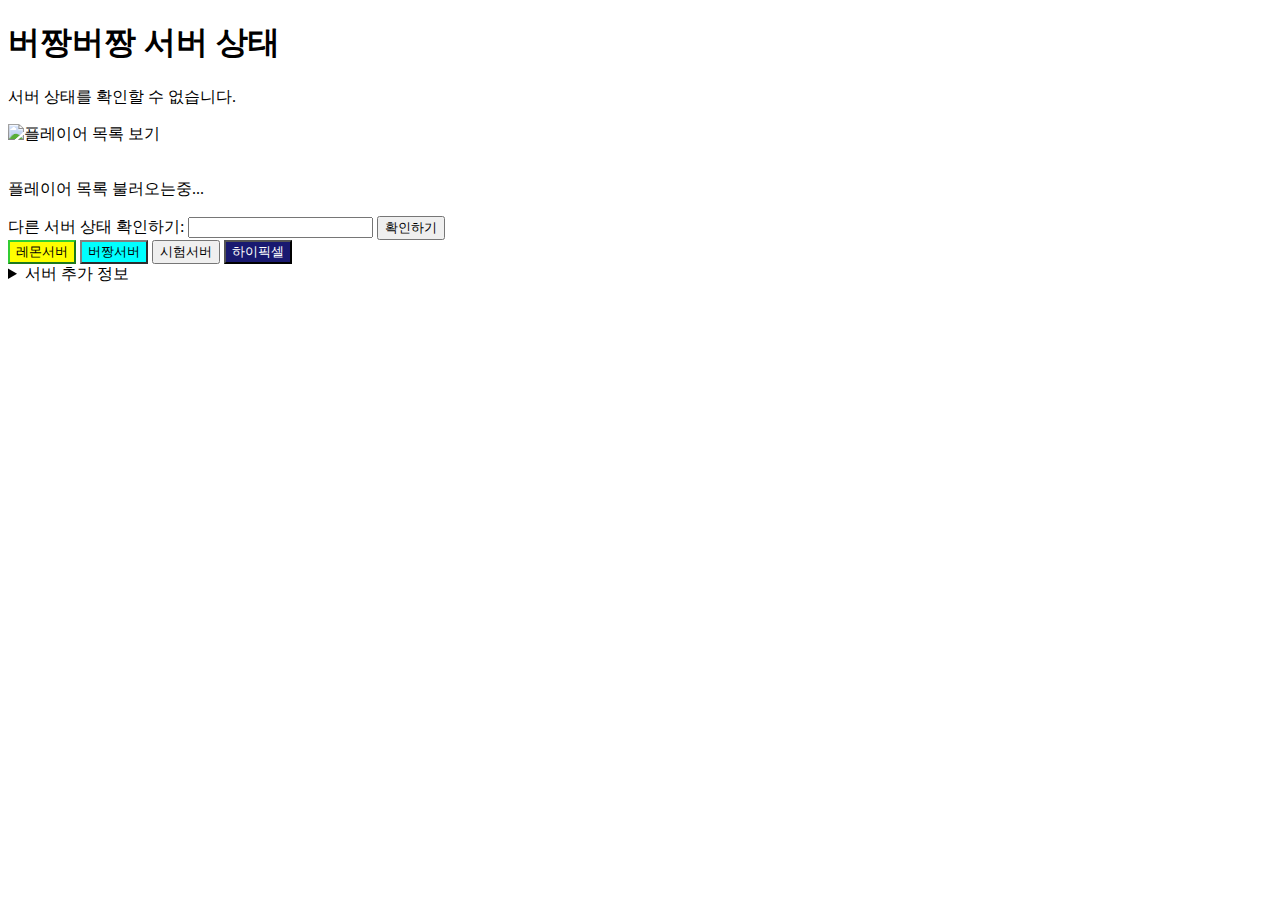
==== index.html @ 5e3f451f "feat: add userInfo.json, some refactor" ====
<!DOCTYPE html>
<html lang="ko">
<head>
    <meta charset="UTF-8">
    <meta name="viewport" content="width=device-width, initial-scale=1.0">
    <title>버짱버짱 서버 상태 확인</title>
    <link rel="stylesheet" type="text/css" href = "style.css">
    <!-- 스타일 -->
</head>
<body>
<!-- 재목 -->
<h1>버짱버짱 서버 상태</h1>
<p id="status">서버 상태를 확인 중입니다...</p>
<!-- 서버 아이콘 & motd -->
<div id="container">
    <div id="ping-players">
        <div id="playerOnPing"></div>
        <img id="ping-icon" src="ping_5.png" title="플레이어 목록 보기">
    </div>

    <div class="icon-motd">
        <img id="image" style="margin: 5px;">
        <div id="motd"></div>
    </div>
    <!-- 플레이어 리스트 -->
    <div id="players">
        <p>플레이어 목록 불러오는중...</p>
    </div>
</div>
<!-- 다른서버 확인하기 버튼 -->
<div id="otherservercheak">
    <label>다른 서버 상태 확인하기:</label>
    <input type="text" id="servernameinput" onkeyup="if(window.event.keyCode==13){serverNameInput()}">
    <button onclick="serverNameInput()">확인하기</button>
    <br>
    <button onclick="serverNameInput('39.119.39.6')" style="background-color: yellow; border-color: limegreen;">레몬서버</button>
    <button onclick="serverNameInput('mc.overjjang.kro.kr')" style="background-color: cyan; border-color: gray;">버짱서버</button>
    <button onclick="serverNameInput('loungeonline.kro.kr')">시험서버</button>
    <button onclick="serverNameInput('hypixel.net')" style="background-color: midnightblue; color: white;">하이픽셀</button>
</div>

<!-- 서버 추가정보 -->
<div id="moreInfo">
    <details>
        <summary>서버 추가 정보</summary>
        <div id="infoSummary"></div>
    </details>
</div>
<!-- 본채 -->
<!-- <object id="myObject" data="knownUserList.json" width="100%" height="200"></object> -->
<script src="skript.js"></script>
</body>
</html>
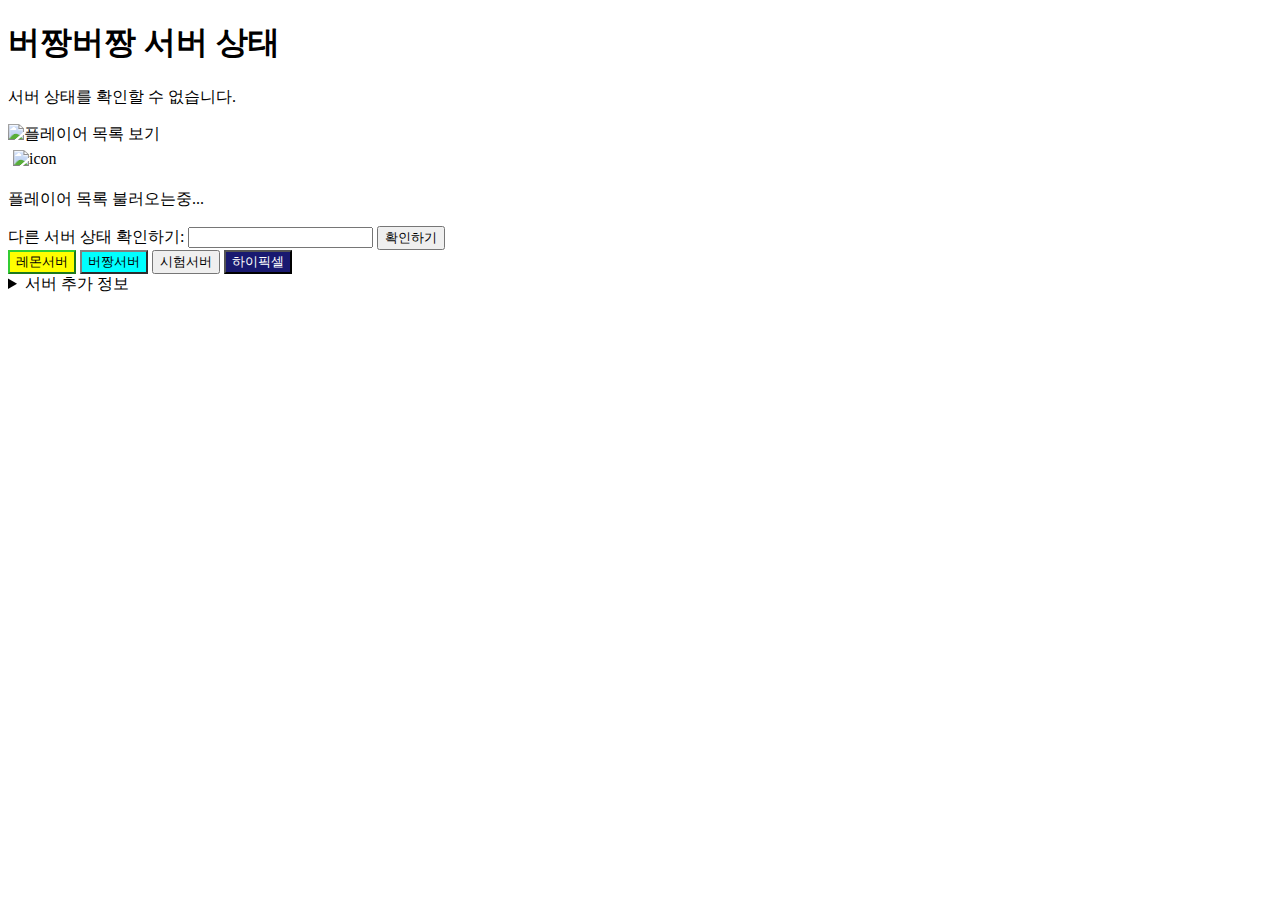
==== commit 6ae7ecf2: "버튼 url수정" ====
--- a/index.html
+++ b/index.html
@@ -19,7 +19,7 @@
     </div>
 
     <div class="icon-motd">
-        <img id="image" style="margin: 5px;">
+        <img id="image" style="margin: 5px;" alt="icon"> <!-- 아이콘 -->
         <div id="motd"></div>
     </div>
     <!-- 플레이어 리스트 -->
@@ -30,11 +30,11 @@
 <!-- 다른서버 확인하기 버튼 -->
 <div id="otherservercheak">
     <label>다른 서버 상태 확인하기:</label>
-    <input type="text" id="servernameinput" onkeyup="if(window.event.keyCode==13){serverNameInput()}">
+    <input type="text" id="servernameinput" onkeyup="if(window.event.keyCode===13){serverNameInput()}">
     <button onclick="serverNameInput()">확인하기</button>
     <br>
     <button onclick="serverNameInput('39.119.39.6')" style="background-color: yellow; border-color: limegreen;">레몬서버</button>
-    <button onclick="serverNameInput('mc.overjjang.kro.kr')" style="background-color: cyan; border-color: gray;">버짱서버</button>
+    <button onclick="serverNameInput('overjjang.xyz')" style="background-color: cyan; border-color: gray;">버짱서버</button>
     <button onclick="serverNameInput('loungeonline.kro.kr')">시험서버</button>
     <button onclick="serverNameInput('hypixel.net')" style="background-color: midnightblue; color: white;">하이픽셀</button>
 </div>
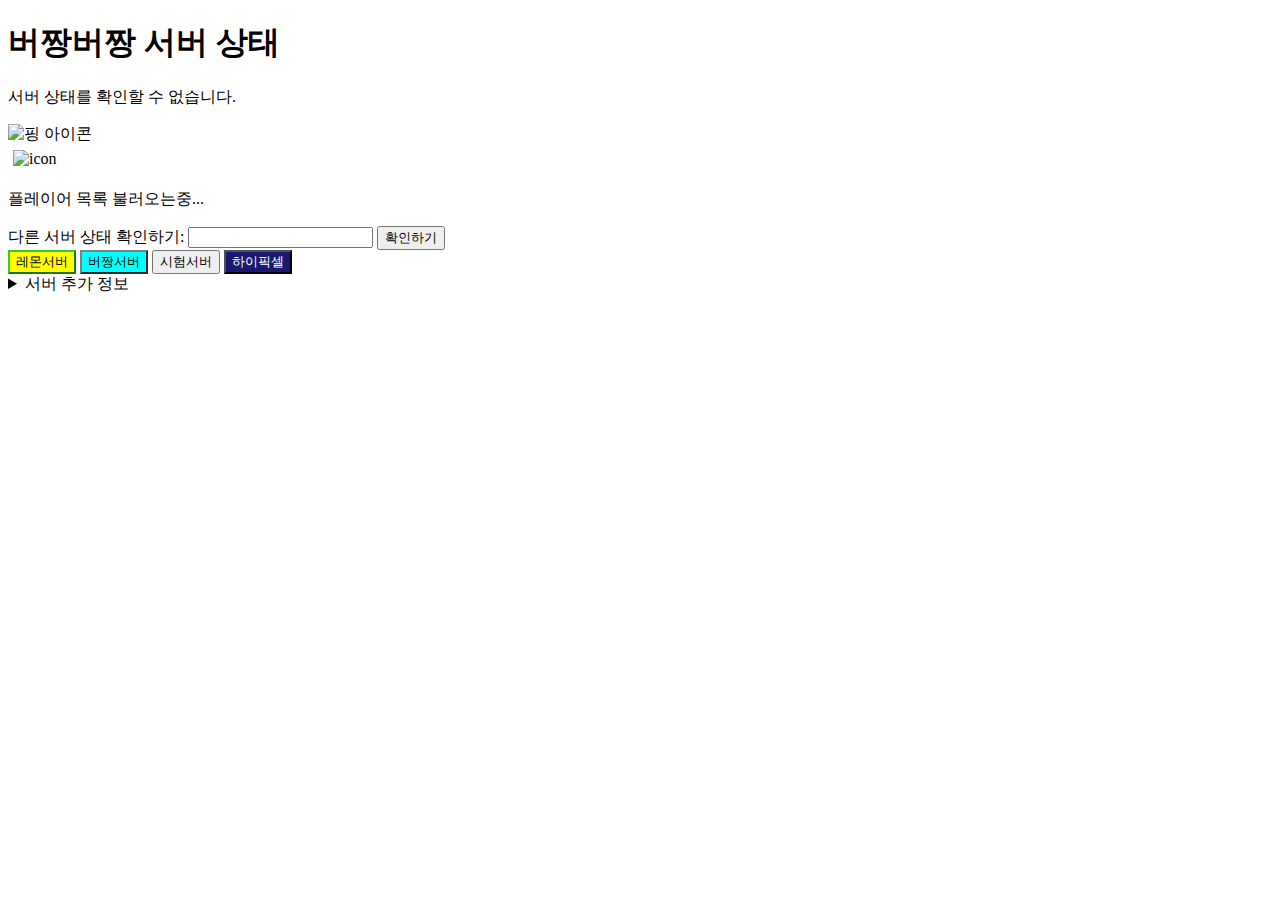
==== commit f395ec33: "이미지 alt 추가" ====
--- a/index.html
+++ b/index.html
@@ -15,7 +15,7 @@
 <div id="container">
     <div id="ping-players">
         <div id="playerOnPing"></div>
-        <img id="ping-icon" src="ping_5.png" title="플레이어 목록 보기">
+        <img id="ping-icon" src="ping_5.png" title="플레이어 목록 보기" alt="핑 아이콘">
     </div>
 
     <div class="icon-motd">
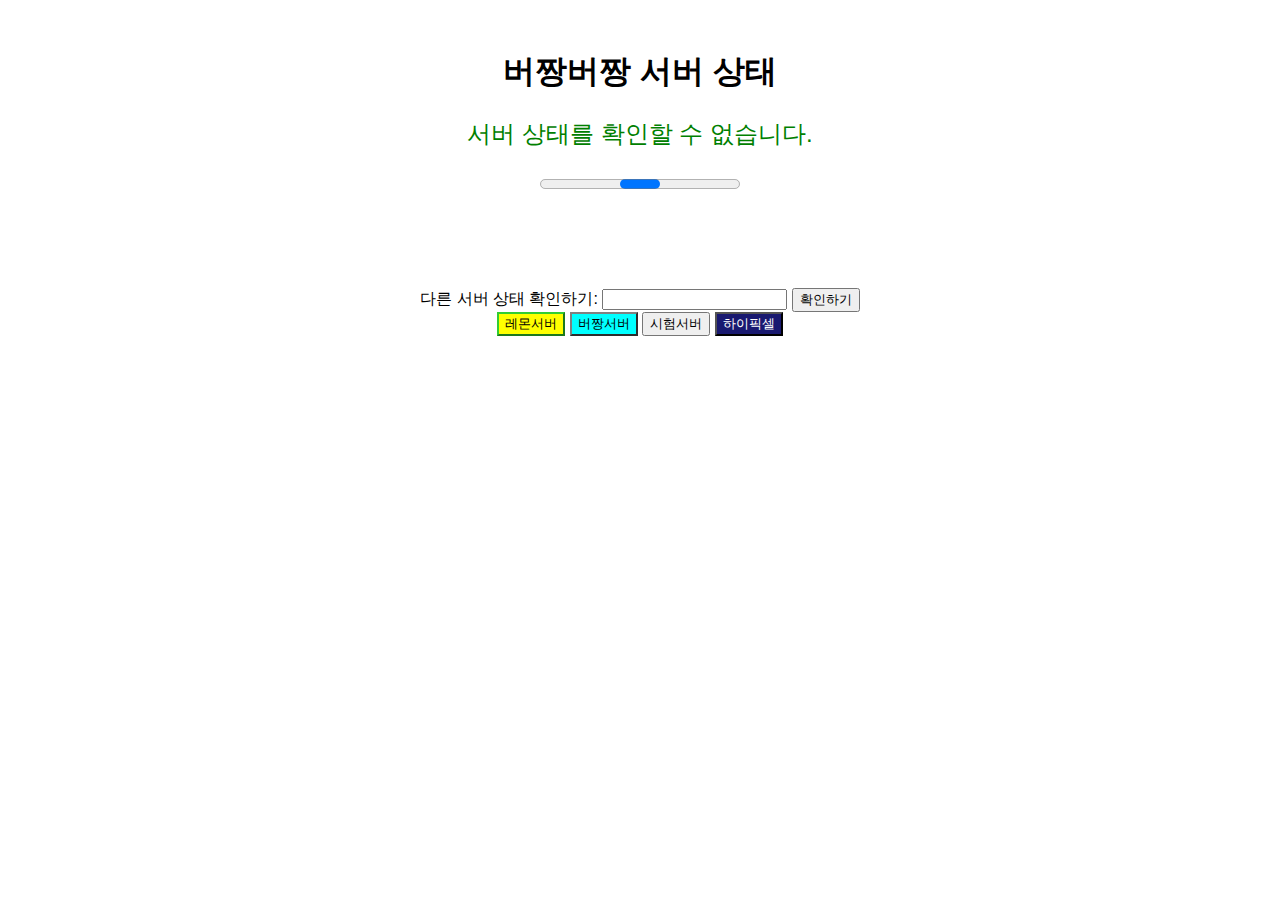
==== commit 25d1104c: "(쓸데없는)프로그래스바 추가" ====
--- a/index.html
+++ b/index.html
@@ -11,6 +11,9 @@
 <!-- 재목 -->
 <h1>버짱버짱 서버 상태</h1>
 <p id="status">서버 상태를 확인 중입니다...</p>
+<div id="progress-container">
+    <progress id="progress"></progress>
+</div>
 <!-- 서버 아이콘 & motd -->
 <div id="container">
     <div id="ping-players">
--- a/style.css
+++ b/style.css
@@ -0,0 +1,104 @@
+body {
+    font-family: Arial, sans-serif;
+    text-align: center;
+    margin-top: 50px;
+}
+#status {
+    font-size: 24px;
+    color: green;
+}
+#status.offline {
+    color: red;
+}
+#container{
+    display: inline-block;
+    position: relative;
+    padding: 10px;
+    /* border-radius: 10px; */
+    background: rgb(94, 66, 32);
+    text-align: left;
+    visibility: hidden;
+    /* width: 100vmin; */
+}
+.icon-motd{
+    display: flex;
+    align-items: center;
+}
+#image{
+    width: 64px;
+    height: 64px;
+    margin-right: 10px;
+}
+#motd {
+    font-size: 20px;
+    margin-right: 20px;
+    margin-left: 10px;
+}
+#players{
+    position: absolute;
+    top:0;
+    left:100%;
+    width: 180px;
+    max-height: 300px;
+    overflow-y: auto;
+    background-color: white;
+    border: 1px solid black;
+    z-index: 1;
+    opacity: 0;
+    visibility: hidden; /* 기본적으로 숨김 */
+    transition: visibility 0.5s, opacity 0.5s ease;
+}
+#ping-players{
+    display: flex;
+    height: 16px;
+    position: absolute;
+    top: 10px;
+    right: 5px;
+    align-items: center;
+    text-align: right;
+}
+#playerOnPing{
+    font-size: 10px;
+    color: white;
+    margin-right: 3px;
+}
+#ping-icon{
+    height: 15px;
+    width: 12px;
+    margin-left: 2px;
+}
+#container:hover #players {
+    opacity: 1;
+    visibility: visible;
+    /* 아니 아이콘에 올리면 펴지게 바꿔야하는데 */
+}
+#players p{
+    margin: 10px;
+}
+#players img{
+    float: left;
+    margin-right: 5px;
+}
+#otherservercheak{
+    visibility: hidden;
+}
+#moreInfo{
+    visibility: hidden;
+}
+#infoSummary{
+    width: 200px;
+    height: 100px;
+    font-size: 12px;
+    text-align: left;
+    margin: 0 auto;
+}
+#progress-container {
+    display: flex;
+    justify-content: center;
+    visibility: visible;
+}
+#progress{
+    width: 200px;
+    height: 20px;
+    margin: 0 auto;
+}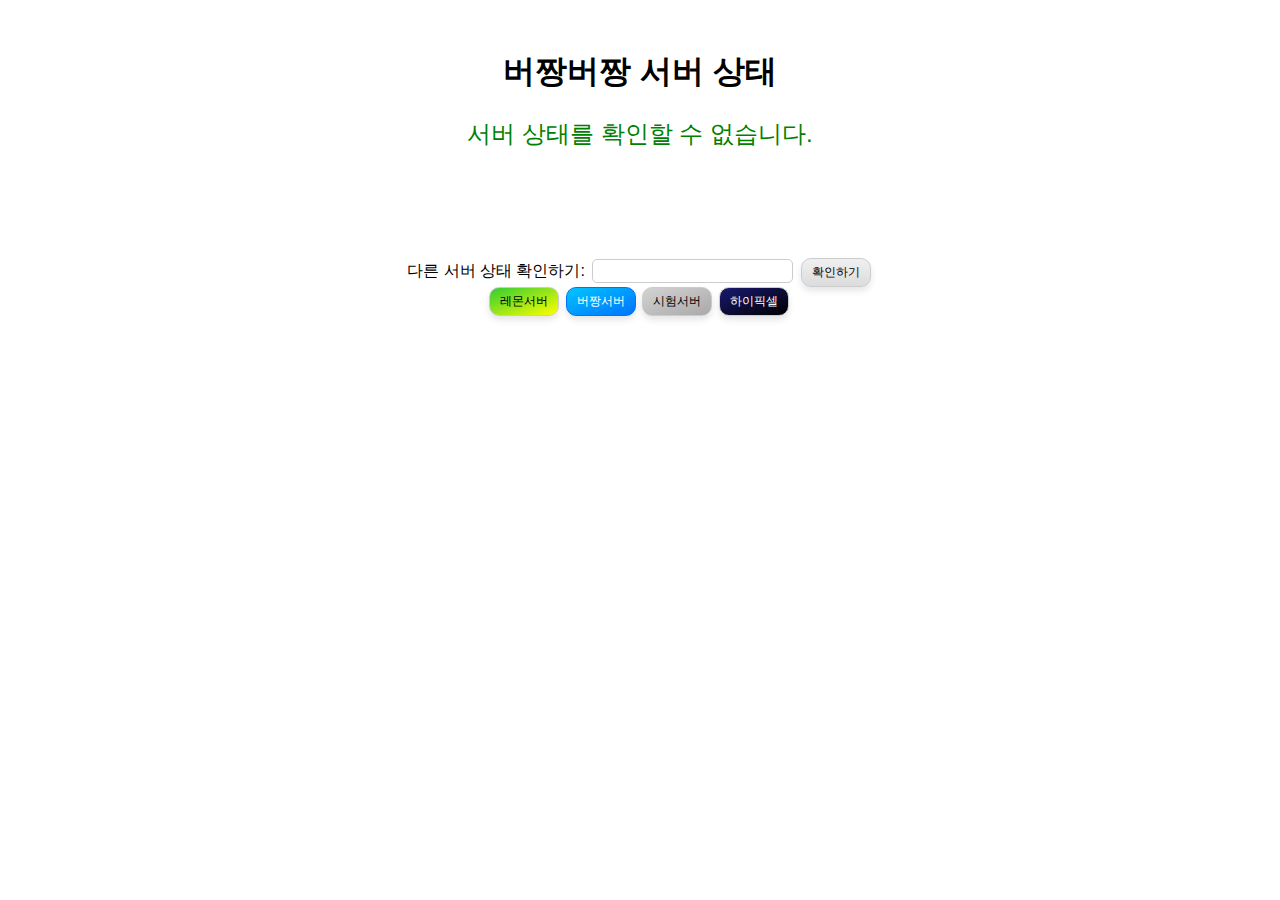
==== commit 2fe7309a: "css수정, 프로그래스바가 공간을 차지하는 문제 해결, 에러발생시 프로그래스바 나타나는 문제 해결" ====
--- a/index.html
+++ b/index.html
@@ -22,7 +22,7 @@
     </div>
 
     <div class="icon-motd">
-        <img id="image" style="margin: 5px;" alt="icon"> <!-- 아이콘 -->
+        <img id="image" style="margin: 5px;" alt="icon" src=""> <!-- 아이콘 -->
         <div id="motd"></div>
     </div>
     <!-- 플레이어 리스트 -->
@@ -33,13 +33,13 @@
 <!-- 다른서버 확인하기 버튼 -->
 <div id="otherservercheak">
     <label>다른 서버 상태 확인하기:</label>
-    <input type="text" id="servernameinput" onkeyup="if(window.event.keyCode===13){serverNameInput()}">
+    <label for="servernameinput"></label><input type="text" id="servernameinput" onkeyup="if(window.event.keyCode===13){serverNameInput()}">
     <button onclick="serverNameInput()">확인하기</button>
     <br>
-    <button onclick="serverNameInput('39.119.39.6')" style="background-color: yellow; border-color: limegreen;">레몬서버</button>
-    <button onclick="serverNameInput('overjjang.xyz')" style="background-color: cyan; border-color: gray;">버짱서버</button>
-    <button onclick="serverNameInput('loungeonline.kro.kr')">시험서버</button>
-    <button onclick="serverNameInput('hypixel.net')" style="background-color: midnightblue; color: white;">하이픽셀</button>
+    <button onclick="serverNameInput('39.119.39.6')" class="lemon">레몬서버</button>
+    <button onclick="serverNameInput('overjjang.xyz')" class="overjjang">버짱서버</button>
+    <button onclick="serverNameInput('loungeonline.kro.kr')" class="test">시험서버</button>
+    <button onclick="serverNameInput('hypixel.net')" class="hypixel">하이픽셀</button>
 </div>
 
 <!-- 서버 추가정보 -->
--- a/style.css
+++ b/style.css
@@ -6,19 +6,22 @@
 #status {
     font-size: 24px;
     color: green;
+    margin-bottom: 5px;
 }
 #status.offline {
     color: red;
 }
-#container{
+#container {
     display: inline-block;
     position: relative;
     padding: 10px;
-    /* border-radius: 10px; */
-    background: rgb(94, 66, 32);
+    border-radius: 10px;
+    background: linear-gradient(to bottom, #5e4220, #3e2a14); /* Gradient background */
+    border: 1px solid #ccc;
+    box-shadow: 0 4px 6px rgba(0, 0, 0, 0.1);
     text-align: left;
     visibility: hidden;
-    /* width: 100vmin; */
+    transition: box-shadow 0.3s ease;
 }
 .icon-motd{
     display: flex;
@@ -34,25 +37,42 @@
     margin-right: 20px;
     margin-left: 10px;
 }
-#players{
+/*#players{*/
+/*    position: absolute;*/
+/*    top:0;*/
+/*    left:100%;*/
+/*    width: 180px;*/
+/*    max-height: 300px;*/
+/*    overflow-y: auto;*/
+/*    background-color: white;*/
+/*    border: 1px solid black;*/
+/*    z-index: 1;*/
+/*    opacity: 0;*/
+/*    visibility: hidden; !* 기본적으로 숨김 *!*/
+/*    transition: visibility 0.5s, opacity 0.5s ease;*/
+/*}*/
+#players {
     position: absolute;
-    top:0;
-    left:100%;
+    top: 0;
+    left: 100%;
     width: 180px;
     max-height: 300px;
     overflow-y: auto;
-    background-color: white;
-    border: 1px solid black;
+    padding: 5px;
+    background: linear-gradient(to bottom, #f0f0f0, #dcdcdc);
+    border: 1px solid #ccc;
+    border-radius: 10px;
+    box-shadow: 0 4px 6px rgba(0, 0, 0, 0.1);
     z-index: 1;
     opacity: 0;
-    visibility: hidden; /* 기본적으로 숨김 */
+    visibility: hidden; /* Initially hidden */
     transition: visibility 0.5s, opacity 0.5s ease;
 }
 #ping-players{
     display: flex;
     height: 16px;
     position: absolute;
-    top: 10px;
+    top: 5px;
     right: 5px;
     align-items: center;
     text-align: right;
@@ -81,9 +101,26 @@
 }
 #otherservercheak{
     visibility: hidden;
+    margin: 5px;
+}
+#servernameinput {
+    padding: 3px 9px;
+    border-radius: 5px;
+    border: 1px solid #ccc;
+    font-size: 14px;
+    transition: border-color 0.3s ease, box-shadow 0.3s ease;
+    margin: 3px;
+}
+
+/* Focus effect */
+#servernameinput:focus {
+    border-color: #0072ff;
+    box-shadow: 0 0 5px rgba(0, 114, 255, 0.5);
+    outline: none;
 }
 #moreInfo{
     visibility: hidden;
+    margin: 5px;
 }
 #infoSummary{
     width: 200px;
@@ -100,5 +137,85 @@
 #progress{
     width: 200px;
     height: 20px;
+    position: absolute;
     margin: 0 auto;
-}+}
+.hidden{
+    display: none;
+}
+/* Default button style with gradient */
+button {
+    border-radius: 10px;
+    background: linear-gradient(to bottom, #f0f0f0, #dcdcdc);
+    border: 1px solid #ccc;
+    box-shadow: 0 4px 6px rgba(0, 0, 0, 0.1);
+    padding: 5px 10px;
+    font-size: 12px;
+    cursor: pointer;
+    transition: box-shadow 0.3s ease;
+    margin-right: 2px;
+}
+
+/* Specific button colors */
+button.lemon {
+    background: linear-gradient(to bottom right, limegreen, yellow);
+}
+
+button.overjjang {
+    background: linear-gradient(to bottom right, #00c6ff, #0072ff);
+    border: 1px solid #0072ff;
+    color: white;
+}
+
+button.test {
+    background: linear-gradient(to bottom right, lightgray, darkgray);
+}
+
+button.hypixel {
+    background: linear-gradient(to bottom right, midnightblue, black);
+    color: white;
+}
+
+
+/* Hover effect */
+button:hover {
+    box-shadow: 0 6px 8px rgba(0, 0, 0, 0.2);
+}
+/* 모바일 환경에서 players 요소를 아래로 이동 */
+@media (max-width: 600px) {
+    #motd {
+        font-size: 15px;
+        margin-right: 5px;
+        margin-left: 5px;
+    }
+    #image{
+        width: 48px;
+        height: 48px;
+        margin-right: 5px;
+    }
+    #container {
+        padding: 5px;
+    }
+    #players {
+        position: static;
+        width: 100%;
+        max-height: none;
+        margin-top: 5px;
+        opacity: 1;
+        visibility: visible; /* 모바일 환경에서는 기본적으로 보이도록 설정 */
+    }
+    #players h3{
+        margin-top: 10px;
+        margin-bottom: 5px;
+    }
+    #ping-players{
+        top: 2px
+    }
+    #playerOnPing{
+        font-size: 8px;
+    }
+    #ping-icon{
+        height: 12px;
+        width: 10px;
+    }
+}
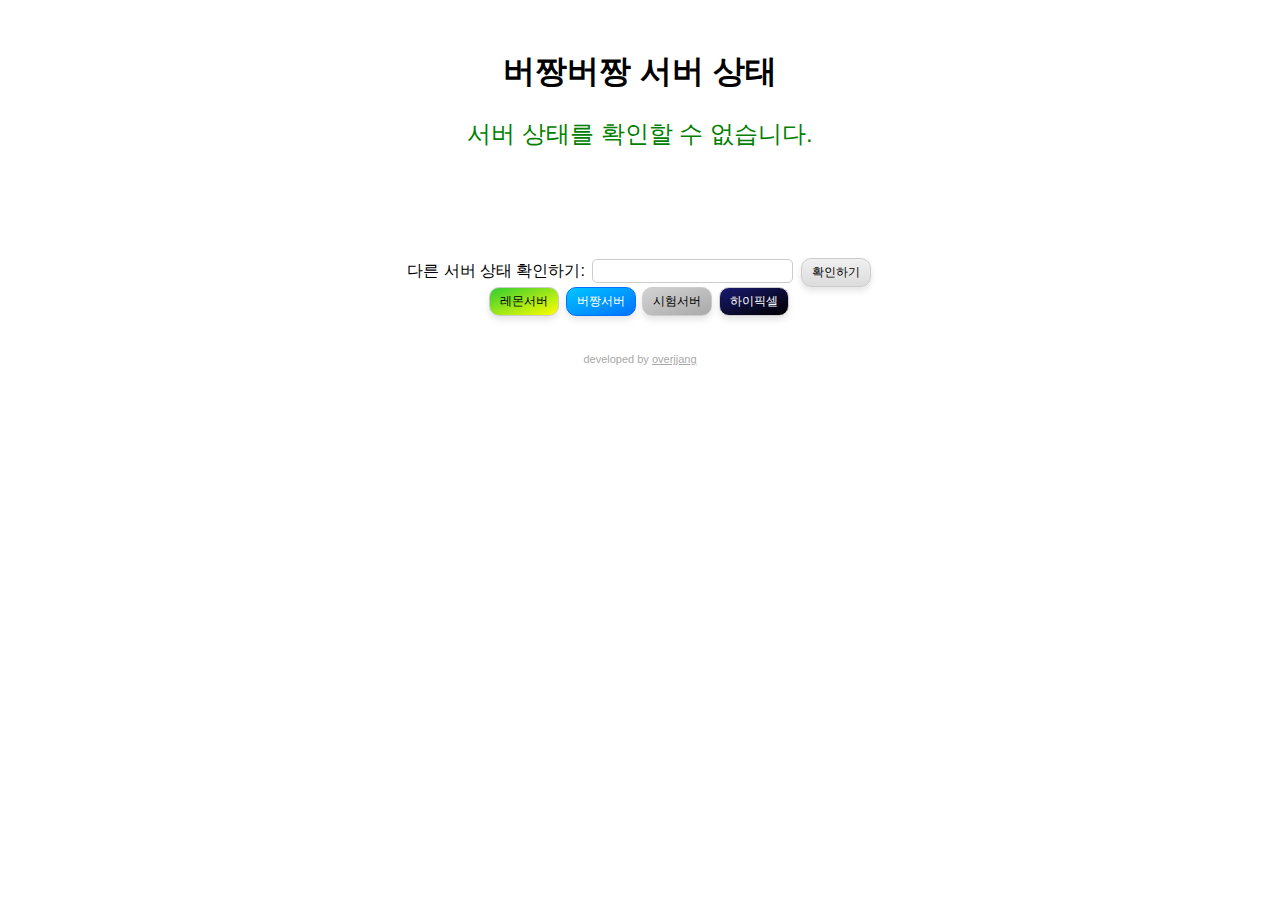
==== commit f3b29560: "아이콘 추가, 크레딧 추가" ====
--- a/index.html
+++ b/index.html
@@ -49,6 +49,7 @@
         <div id="infoSummary"></div>
     </details>
 </div>
+<p class="fw-lighter text-muted" style="font-size: 11px; color: darkgray">developed by <a class="text-reset" style="color: darkgray" href="https://github.com/overjjang">overjjang</a></p>
 <!-- 본채 -->
 <!-- <object id="myObject" data="knownUserList.json" width="100%" height="200"></object> -->
 <script src="skript.js"></script>
--- a/style.css
+++ b/style.css
@@ -198,12 +198,20 @@
     }
     #players {
         position: static;
-        width: 100%;
+        width: 97%;
         max-height: none;
         margin-top: 5px;
         opacity: 1;
         visibility: visible; /* 모바일 환경에서는 기본적으로 보이도록 설정 */
     }
+    #players.none{
+        visibility: hidden;
+        opacity: 0;
+        height: 0;
+        margin: 0;
+        padding: 0;
+        border: 0;
+    }
     #players h3{
         margin-top: 10px;
         margin-bottom: 5px;
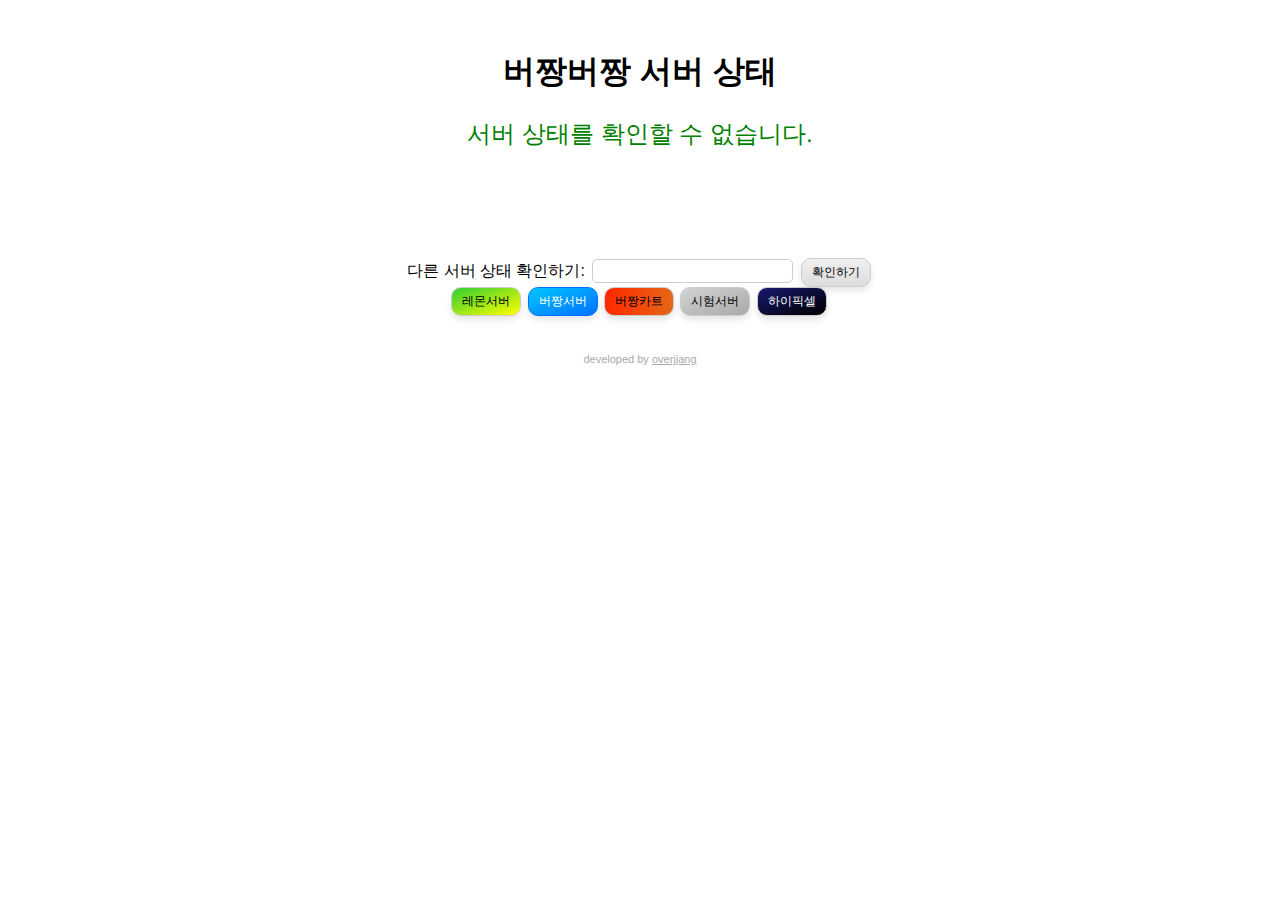
==== commit 55d9ed09: "feat : added subserver" ====
--- a/index.html
+++ b/index.html
@@ -38,6 +38,7 @@
     <br>
     <button onclick="serverNameInput('39.119.39.6')" class="lemon">레몬서버</button>
     <button onclick="serverNameInput('overjjang.xyz')" class="overjjang">버짱서버</button>
+    <button onclick="serverNameInput('mc.overjjjang.xyz')" class="ovjKart">버짱카트</button>
     <button onclick="serverNameInput('loungeonline.kro.kr')" class="test">시험서버</button>
     <button onclick="serverNameInput('hypixel.net')" class="hypixel">하이픽셀</button>
 </div>
--- a/style.css
+++ b/style.css
@@ -175,6 +175,11 @@
     background: linear-gradient(to bottom right, midnightblue, black);
     color: white;
 }
+button.ovjKart {
+    background: linear-gradient(to right, #ff2800, #e56717);
+    color: black;
+}
+
 
 
 /* Hover effect */
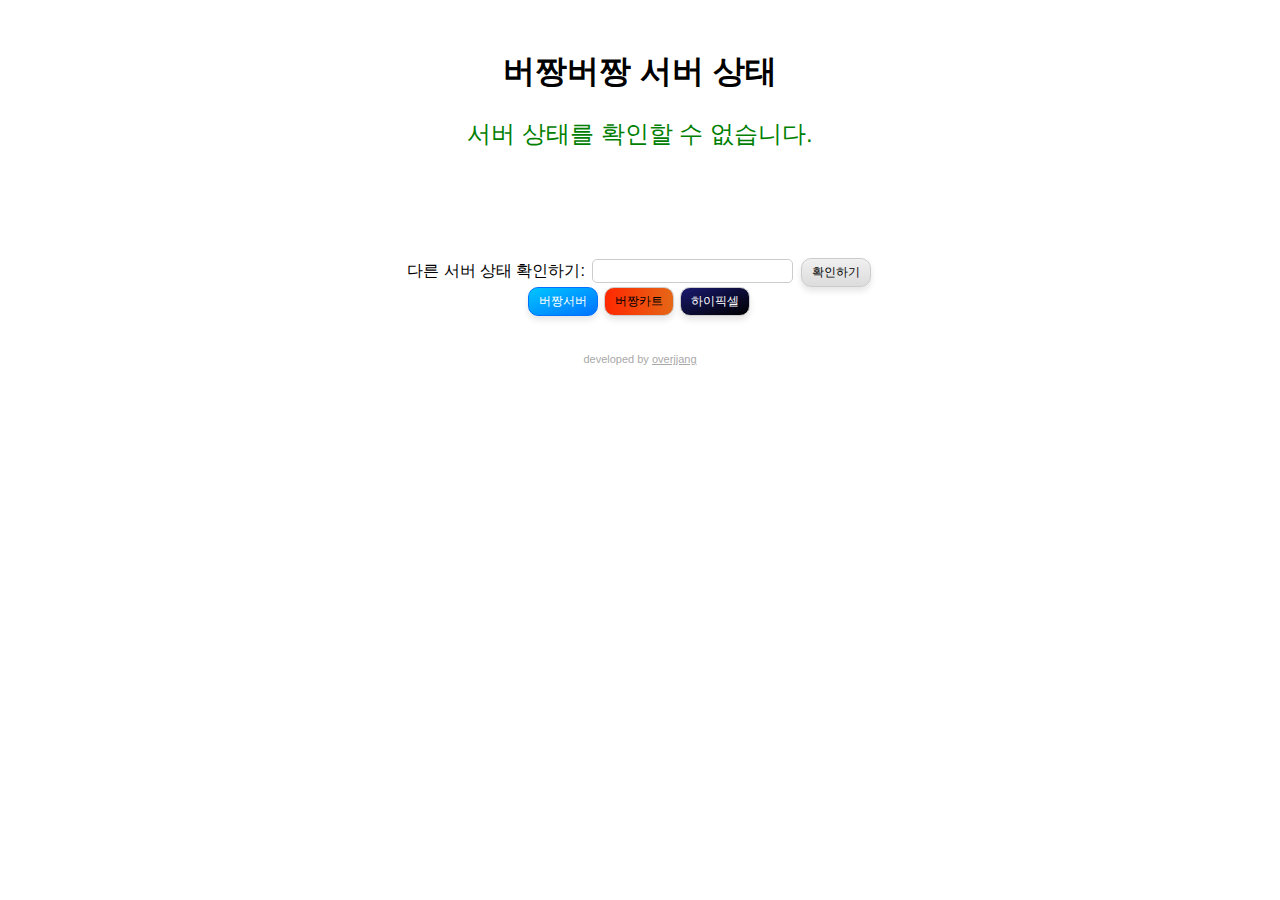
==== commit e185295c: "chore : 서버 리스트 변경" ====
--- a/index.html
+++ b/index.html
@@ -36,10 +36,8 @@
     <label for="servernameinput"></label><input type="text" id="servernameinput" onkeyup="if(window.event.keyCode===13){serverNameInput()}">
     <button onclick="serverNameInput()">확인하기</button>
     <br>
-    <button onclick="serverNameInput('39.119.39.6')" class="lemon">레몬서버</button>
     <button onclick="serverNameInput('overjjang.xyz')" class="overjjang">버짱서버</button>
-    <button onclick="serverNameInput('mc.overjjjang.xyz')" class="ovjKart">버짱카트</button>
-    <button onclick="serverNameInput('loungeonline.kro.kr')" class="test">시험서버</button>
+    <button onclick="serverNameInput('mc.overjjang.xyz')" class="ovjKart">버짱카트</button>
     <button onclick="serverNameInput('hypixel.net')" class="hypixel">하이픽셀</button>
 </div>
 
